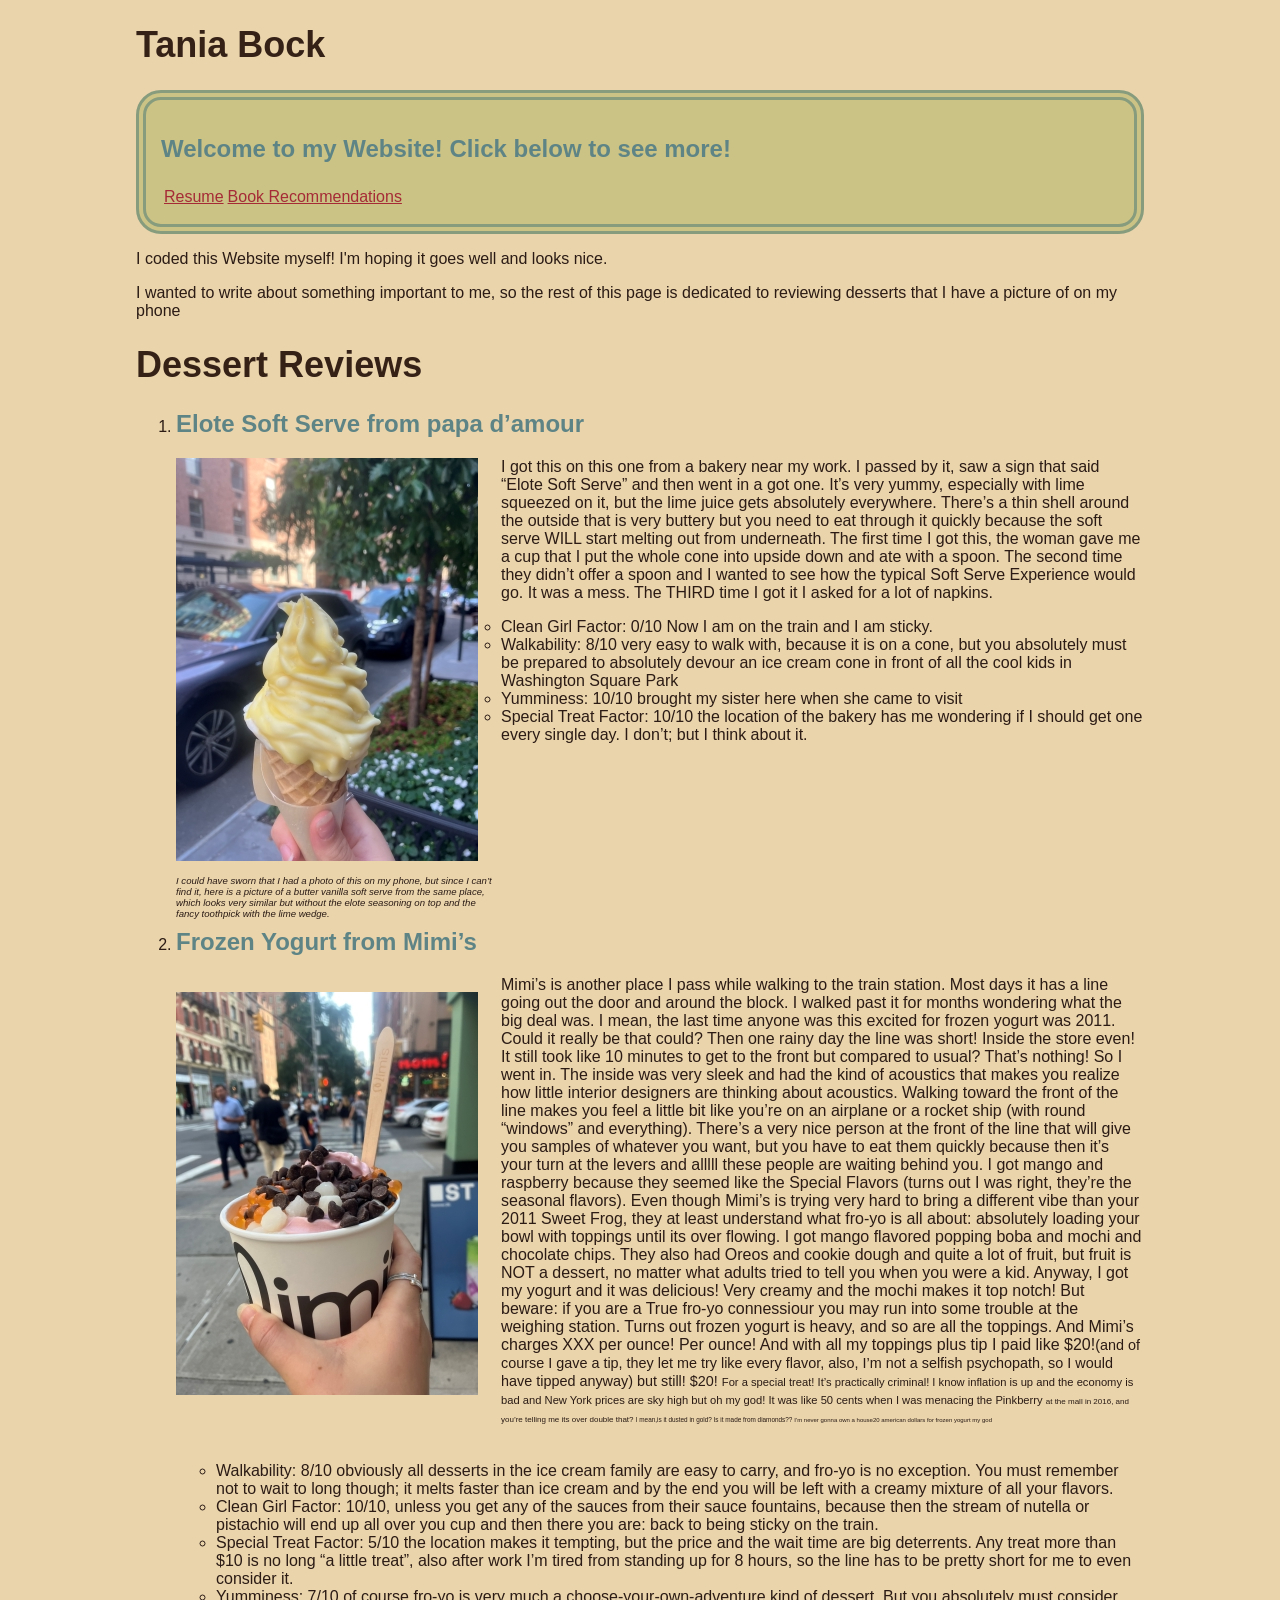
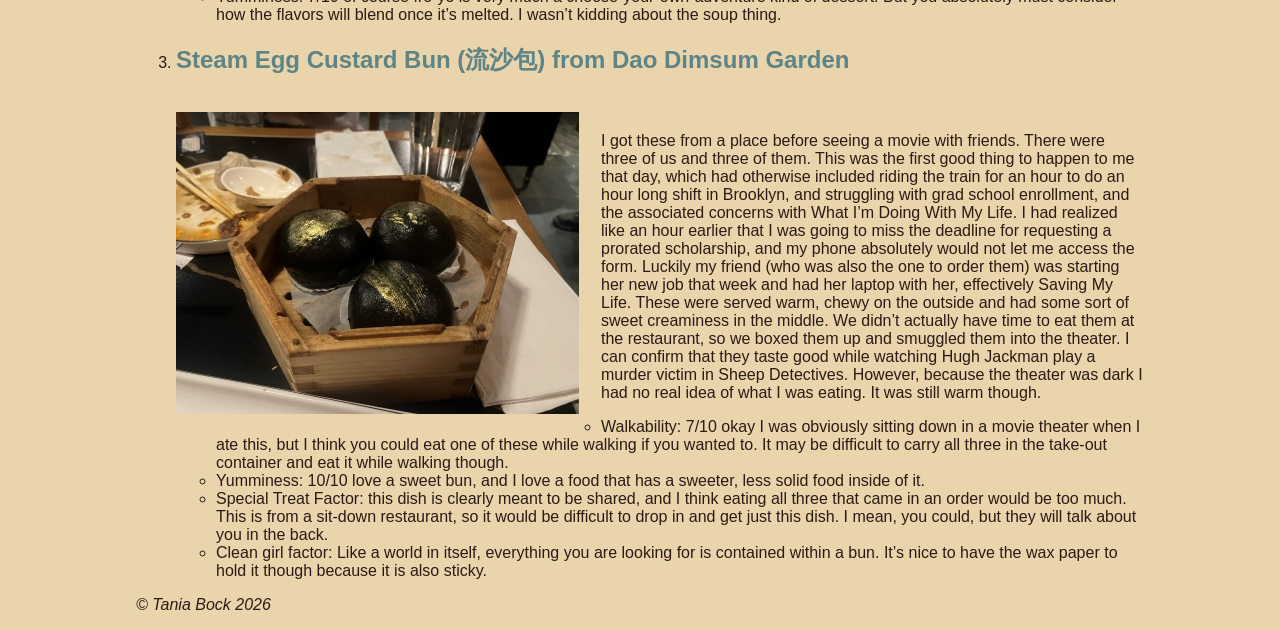
==== Webbasicsproject/index.html @ 28378e2e "Fix HTML formatting and structure in index.html" ====
<!DOCTYPE html>
<html lang=en>
<head>
<meta name="viewport" content="width=device-width, 
initial-scale=1.0">
<meta charset="UTF-8">
<link rel="stylesheet" href="StyleSheet.css">
<title>Home Page</title>
</head>
<body>
<h1>Tania Bock</h1>
<div class="menu">
    <table>
    <tr><h2>Welcome to my Website! Click below to see more!</h2></tr>
    <tr>
        <td>
            <a href="resume.html">Resume</a></td>
        <td>
            <a href="BookRecs.html">Book Recommendations</a>
        </td>
    </tr>
    </table>
</div>
    <p>
        I coded this Website myself! I'm hoping it goes well and looks nice.
    </p>
    <p>
    I wanted to write about something important to me, so the rest of this page is dedicated to reviewing desserts that I have a picture of on my phone
    </p>
  
   <h1 class="desserttitle">
    Dessert Reviews</h1>
   <ol>
    <li>
    <h2>
     <div class="dessertname">
        Elote Soft Serve from papa d&rsquo;amour
     </div>
    </h2>
     <div class="dessertimage">
        <a href="https://www.papadamourny.com/"> 
            <img src="images/softserve1.jpg" alt= "swirl of vanilla soft serve on a cone, city street in the background">
            </a>
        <p id="dessertcaption">I could have sworn that I had a photo of this on my phone, but since I can’t find it, here is a picture of a butter vanilla soft serve from the same place, which looks very similar but without the elote seasoning on top and the fancy toothpick with the lime wedge. </p>
     </div>
     <div class="dessertdescription">
        <p> 
        I got this on this one from a bakery near my work. I passed by it, saw a sign that said “Elote Soft Serve” and then went in a got one.  It&rsquo;s very yummy, especially with lime squeezed on it, but the lime juice gets absolutely everywhere. There&rsquo;s a thin shell around the outside that is very buttery but you need to eat through it quickly because the soft serve WILL start melting out from underneath. The first time I got this, the woman gave me a cup that I put the whole cone into upside down and ate with a spoon. The second time they didn&rsquo;t offer a spoon and I wanted to see how the typical Soft Serve Experience would go. It was a mess. The THIRD time I got it I asked for a lot of napkins. 
        </p>
        <ul>
            <li>Clean Girl Factor: 0/10 Now I am on the train and I am sticky.</li>
            <li>Walkability: 8/10 very easy to walk with, because it is on a cone, but you absolutely must be prepared to absolutely devour an ice cream cone in front of all the cool kids in Washington Square Park</li>
            <li>Yumminess: 10/10 brought my sister here when she came to visit</li>
            <li>Special Treat Factor: 10/10 the location of the bakery has me wondering if I should get one every single day. I don&rsquo;t; but I think about it.</li>
         </ul>
     </div>
    </li>
    <li> 
       <h2>
         <div class="dessertname"> 
            Frozen Yogurt from Mimi&rsquo;s
         </div>
        </h2>
     <p class="dessertimage">
        <a href="https://mimis.nyc/">
            <img src="images/frozenyogurt1.jpg" alt="large white cup held with a city street in the background. It is piled over the top with pink frozen yogurt and toppings">
        </a>
     </p>
     <p class="dessertdescription">
        Mimi&rsquo;s is another place I pass while walking to the train station. Most days it has a line going out the door and around the block. I walked past it for months wondering what the big deal was. I mean, the last time anyone was this excited for frozen yogurt was 2011. Could it really be that could? Then one rainy day the line was short! Inside the store even! It still took like 10 minutes to get to the front but compared to usual? That&rsquo;s nothing! So I went in. The inside was very sleek and had the kind of acoustics that makes you realize how little interior designers are thinking about acoustics. Walking toward the front of the line makes you feel a little bit like you&rsquo;re on an airplane or a rocket ship (with round “windows” and everything). There&rsquo;s a very nice person at the front of the line that will give you samples of whatever you want, but you have to eat them quickly because then it&rsquo;s your turn at the levers and alllll these people are waiting behind you. I got mango and raspberry because they seemed like the Special Flavors (turns out I was right, they&rsquo;re the seasonal flavors). Even though Mimi&rsquo;s is trying very hard to bring a different vibe than your 2011 Sweet Frog, they at least understand what fro-yo is all about: absolutely loading your bowl with toppings until its over flowing. I got mango flavored popping boba and mochi and chocolate chips. They also had Oreos and cookie dough and quite a lot of fruit, but fruit is NOT a dessert, no matter what adults tried to tell you when you were a kid. Anyway, I got my yogurt and it was delicious! Very creamy and the mochi makes it top notch! But beware: if you are a True fro-yo connessiour you may run into some trouble at the weighing station. Turns out frozen yogurt is heavy, and so are all the toppings. And Mimi&rsquo;s charges XXX per ounce! Per ounce! And with all my toppings plus tip I paid like $20!<span id=small1>(and of course I gave a tip, they let me try like every flavor, also, I&rsquo;m not a selfish psychopath, so I would have tipped anyway) but still! $20! </span><span id=small2>For a special treat! It&rsquo;s practically criminal! I know inflation is up and the economy is bad and New York prices are sky high but oh my god! It was like 50 cents when I was menacing the Pinkberry </span><span id=small3>at the mall in 2016, and you&rsquo;re telling me its over double that? </span><span id=small4>I mean,is it dusted in gold? Is it made from diamonds?? </span><span id=small5>I&rsquo;m never gonna own a house</span><span id=small6>20 american dollars for frozen yogurt my god</span>
     </p>
        <ul>
            <li>
                Walkability: 8/10 obviously all desserts in the ice cream family are easy to carry, and fro-yo is no exception. You must remember not to wait to long though; it melts faster than ice cream and by the end you will be left with a creamy mixture of all your flavors.
            </li>
            <li>
                Clean Girl Factor: 10/10, unless you get any of the sauces from their sauce fountains, because then the stream of nutella or pistachio will end up all over you cup and then there you are: back to being sticky on the train.
            </li>
            <li>
                Special Treat Factor: 5/10 the location makes it tempting, but the price and the wait time are big deterrents. Any treat more than $10 is no long “a little treat”, also after work I&rsquo;m tired from standing up for 8 hours, so the line has to be pretty short for me to even consider it.
            </li>
            <li>
                Yumminess: 7/10 of course fro-yo is very much a choose-your-own-adventure kind of dessert. But you absolutely must consider how the flavors will blend once it&rsquo;s melted. I wasn&rsquo;t kidding about the soup thing. 
            </li>
        </ul>
     </p>
    </li>
    <li>
     <h2 class="dessertname">
        Steam Egg Custard Bun (流沙包) from Dao Dimsum Garden
    </h2>
     <p id="dessertimagewide">
            <a href="https://www.daodimsum.com/">
                <img src="images/buns1.jpg" alt="a poorly lit photo of three buns in a steam basket. the buns are dark and have a gold decoration on top" width="403" height="302">
            </a>
     </p>
     <p class="dessertdescription">
        <p> I got these from a place before seeing a movie with friends. There were three of us and three of them. This was the first good thing to happen to me that day, which had otherwise included riding the train for an hour to do an hour long shift in Brooklyn, and struggling with grad school enrollment, and the associated concerns with What I&rsquo;m Doing With My Life. I had realized like an hour earlier that I was going to miss the deadline for requesting a prorated scholarship, and my phone absolutely would not let me access the form. Luckily my friend (who was also the one to order them) was starting her new job that week and had her laptop with her, effectively Saving My Life. These were served warm, chewy on the outside and had some sort of sweet creaminess in the middle. We didn&rsquo;t actually have time to eat them at the restaurant, so we boxed them up and smuggled them into the theater. I can confirm that they taste good while watching Hugh Jackman play a murder victim in Sheep Detectives. However, because the theater was dark I had no real idea of what I was eating. It was still warm though.
    
        <ul>
            <li>Walkability: 7/10 okay I was obviously sitting down in a movie theater when I ate this, but I think you could eat one of these while walking if you wanted to. It may be difficult to carry all three in the take-out container and eat it while walking though.</li>
            <li>Yumminess: 10/10 love a sweet bun, and I love a food that has a sweeter, less solid food inside of it. </li>
            <li>Special Treat Factor: this dish is clearly meant to be shared, and I think eating all three that came in an order would be too much. This is from a sit-down restaurant, so it would be difficult to drop in and get just this dish. I mean, you could, but they will talk about you in the back.</li>
            <li>Clean girl factor: Like a world in itself, everything you are looking for is contained within a bun. It&rsquo;s nice to have the wax paper to hold it though because it is also sticky.</li>
        </ul>
        </p>
     </p
    </li>
   </ol>
</body>
<div class="footer">
     <p class="copyright">&copy; Tania Bock 2026</p>
</div>
</html>
---- Webbasicsproject/StyleSheet.css ----
img {
    max-width: 100%; height: auto;
}
body{
    font-family:Arial, Helvetica, sans-serif; 
    background-color:#e9d4ac; 
    color: #2B1B14;
    padding-left: 10%;
    padding-right: 10%;
    
}
a:link{
    color:#a52b36
}
a:visited{
    color:#631920
}
a:hover{
    color:#d2959a
}
h1{
    font-weight: bold; font-size:36px; color:#362117;
}
h2{
    font-weight:bold; font-size:24px; color: #5e8486;
}
h3{
    font-weight:bolder; font-size: 18px; color:#6f9ea0;
}
.copyright{
    font-style: italic;
}
.jobtitle{
    font-style:italic;
}
.blogorigin{
    font-style: italic; font-size: 85%; padding-top: 10px; padding-bottom: 15px;
}
.dessertname{
    clear:both;
}
.dessertimage{
    float:left; width: 325px;
}
#dessertimagewide{
    float:left; width:425px;
}
#dessertcaption{
    font-size: 60%; font-style: italic;
}
.dessertdescription{
    padding-bottom: 20px;
}
#small1 {
    font-size: 90%;
}
#small2{
    font-size:70%;
}
#small3{
    font-size:50%;
}
#small4{
    font-size:40%;
}
#small5{
    font-size:30%;
}
#small6{
    font-size:15%;
}
.menu, #booktable{
    border-style:double; border-radius:25px; border-width: 10px; border-color: #879c7d; background-color: #cbc385; padding:15px;
}
.tabletitle{
text-align: center; font-weight: bold; font-size: 110%;
}
.indent{
    text-indent: 50px;
}
.title{
    font-style: italic;
}
#quote{
    padding-left: 20%; padding-right:20%; text-align: justify;   
}
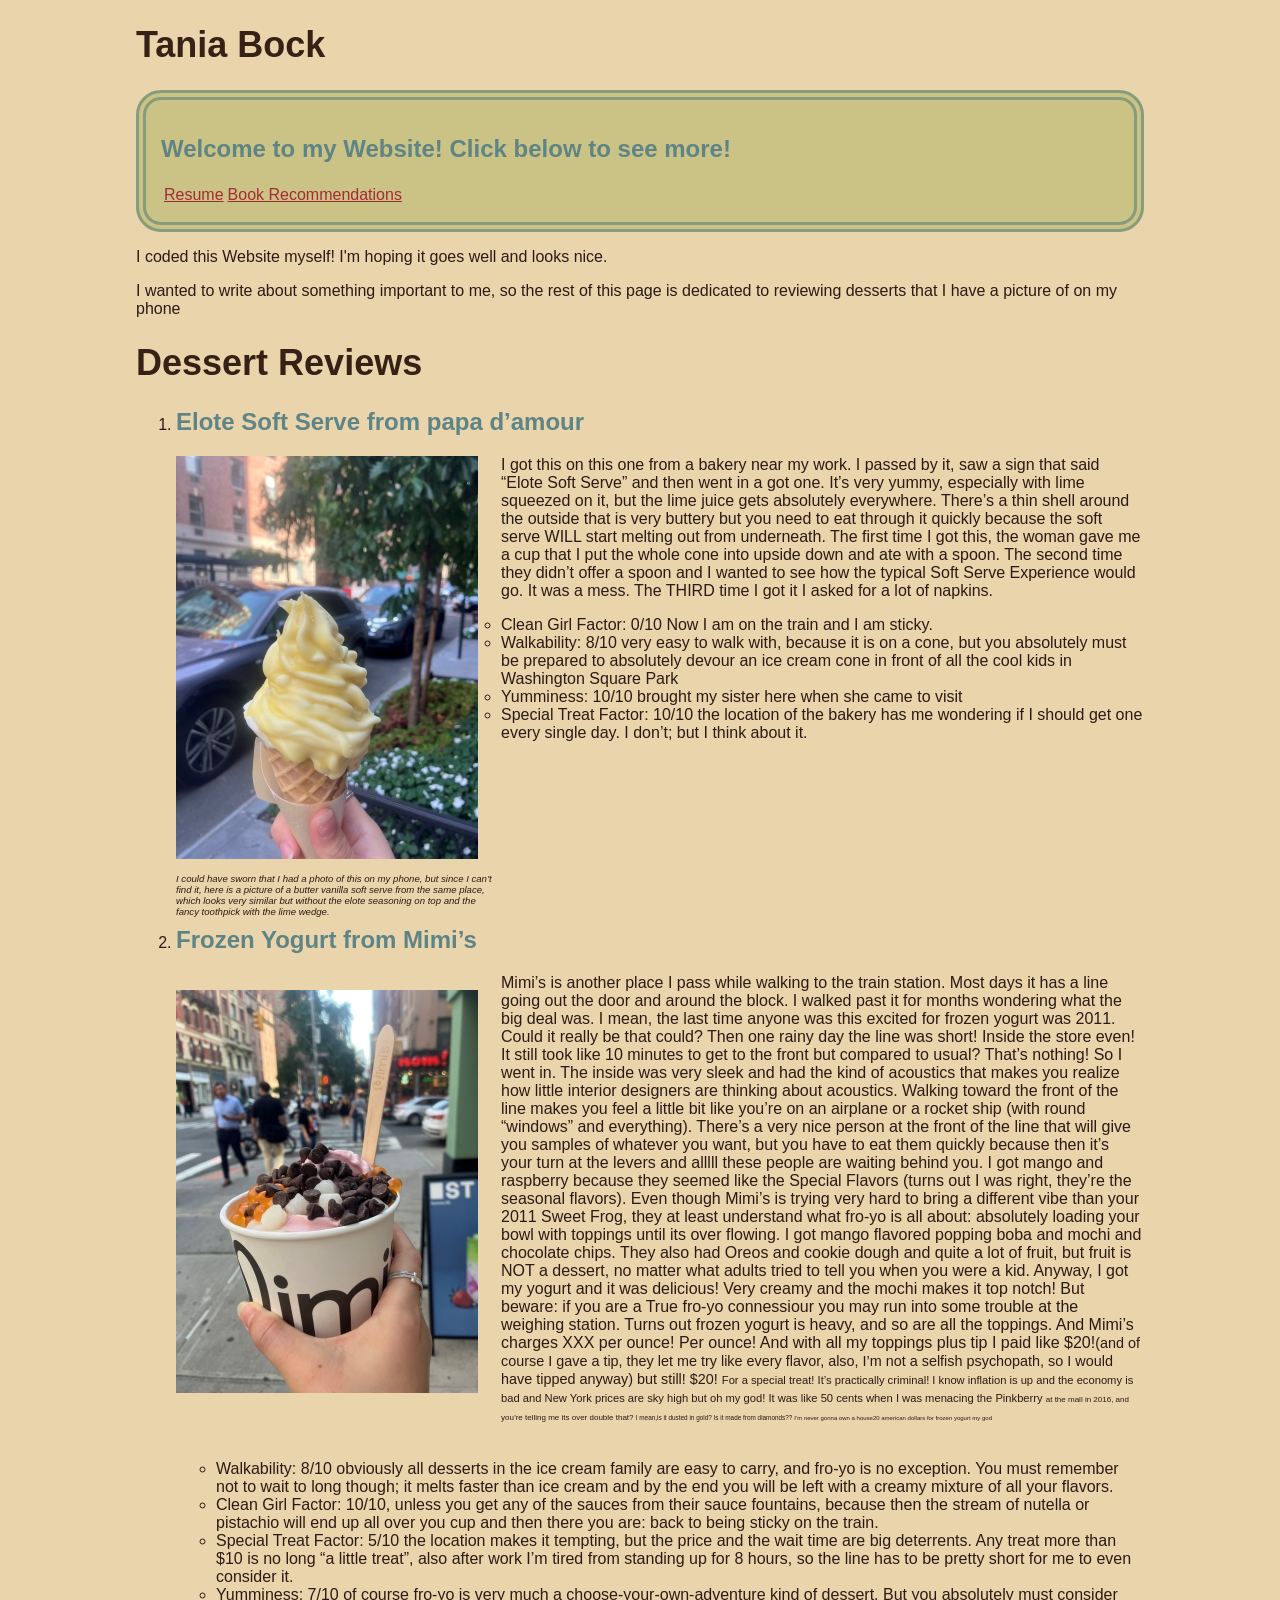
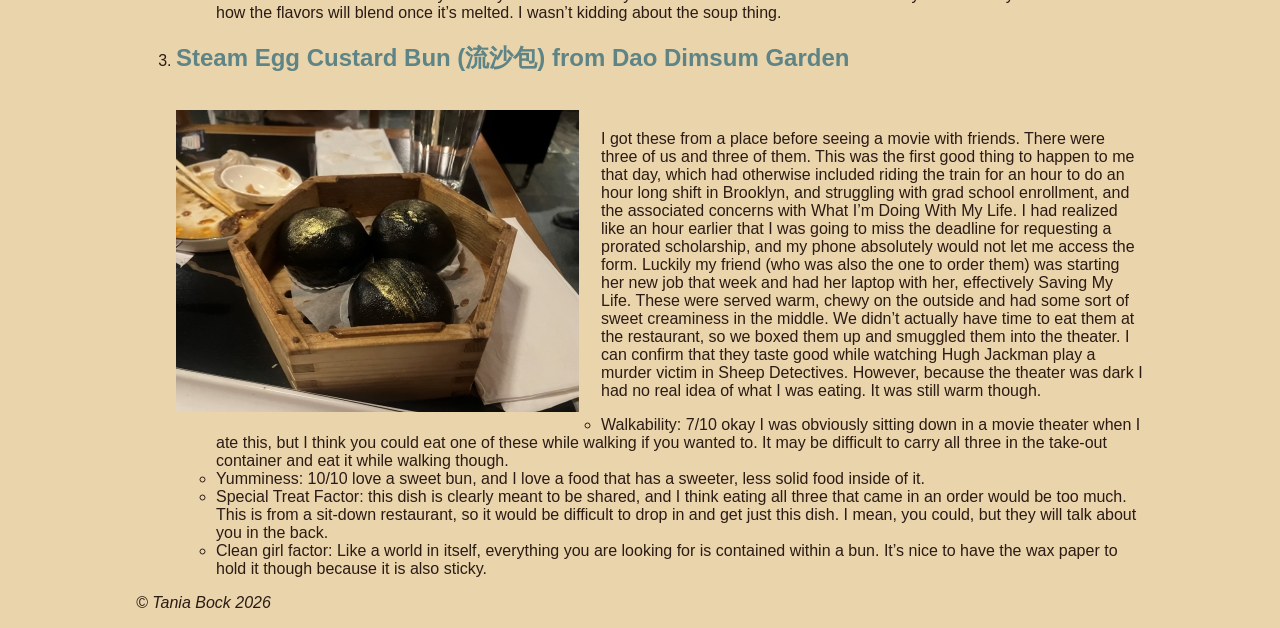
==== commit 9259bfab: "Refactor index.html for improved structure and content Updated HTML structure and content for the ho" ====
--- a/Webbasicsproject/index.html
+++ b/Webbasicsproject/index.html
@@ -10,8 +10,8 @@
 <body>
 <h1>Tania Bock</h1>
 <div class="menu">
+<h2>Welcome to my Website! Click below to see more!</h2>
     <table>
-    <tr><h2>Welcome to my Website! Click below to see more!</h2></tr>
     <tr>
         <td>
             <a href="resume.html">Resume</a></td>
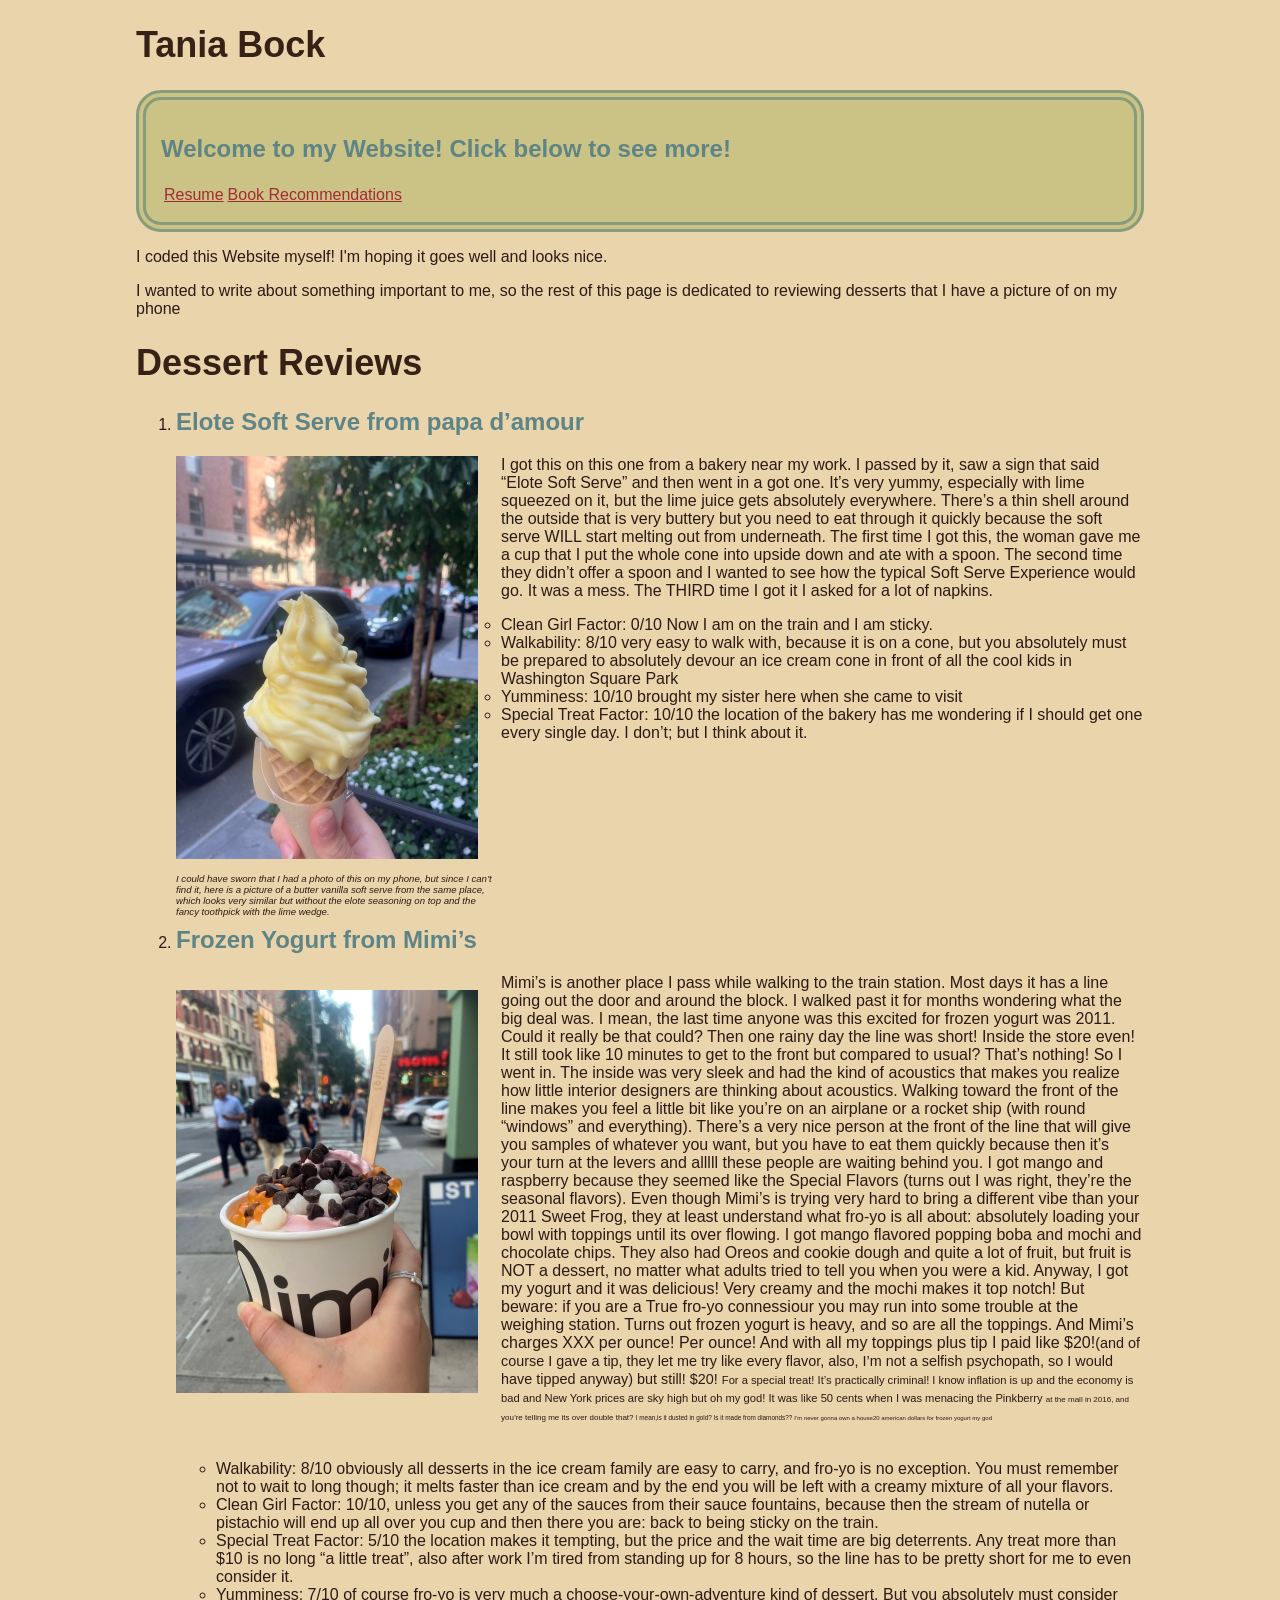
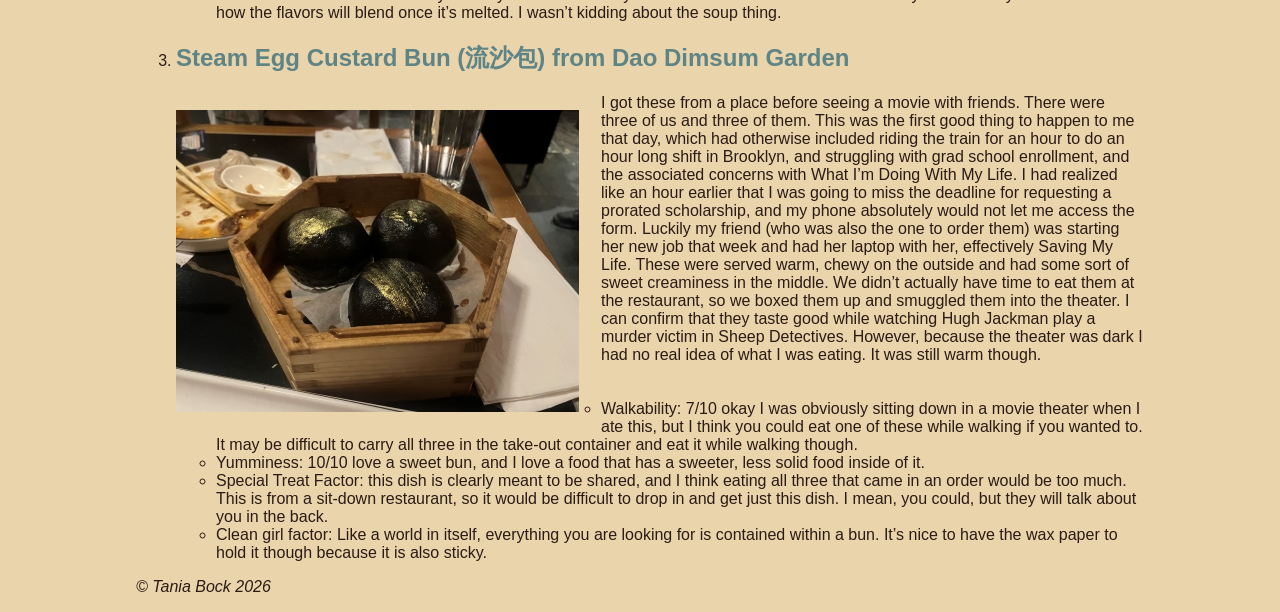
==== commit ac0cb91f: "Fix HTML encoding issues in index.html" ====
--- a/Webbasicsproject/index.html
+++ b/Webbasicsproject/index.html
@@ -32,11 +32,11 @@
     Dessert Reviews</h1>
    <ol>
     <li>
-    <h2>
      <div class="dessertname">
+      <h2>
         Elote Soft Serve from papa d&rsquo;amour
+      </h2>
      </div>
-    </h2>
      <div class="dessertimage">
         <a href="https://www.papadamourny.com/"> 
             <img src="images/softserve1.jpg" alt= "swirl of vanilla soft serve on a cone, city street in the background">
@@ -83,7 +83,6 @@
                 Yumminess: 7/10 of course fro-yo is very much a choose-your-own-adventure kind of dessert. But you absolutely must consider how the flavors will blend once it&rsquo;s melted. I wasn&rsquo;t kidding about the soup thing. 
             </li>
         </ul>
-     </p>
     </li>
     <li>
      <h2 class="dessertname">
@@ -95,16 +94,14 @@
             </a>
      </p>
      <p class="dessertdescription">
-        <p> I got these from a place before seeing a movie with friends. There were three of us and three of them. This was the first good thing to happen to me that day, which had otherwise included riding the train for an hour to do an hour long shift in Brooklyn, and struggling with grad school enrollment, and the associated concerns with What I&rsquo;m Doing With My Life. I had realized like an hour earlier that I was going to miss the deadline for requesting a prorated scholarship, and my phone absolutely would not let me access the form. Luckily my friend (who was also the one to order them) was starting her new job that week and had her laptop with her, effectively Saving My Life. These were served warm, chewy on the outside and had some sort of sweet creaminess in the middle. We didn&rsquo;t actually have time to eat them at the restaurant, so we boxed them up and smuggled them into the theater. I can confirm that they taste good while watching Hugh Jackman play a murder victim in Sheep Detectives. However, because the theater was dark I had no real idea of what I was eating. It was still warm though.
-    
+        I got these from a place before seeing a movie with friends. There were three of us and three of them. This was the first good thing to happen to me that day, which had otherwise included riding the train for an hour to do an hour long shift in Brooklyn, and struggling with grad school enrollment, and the associated concerns with What I&rsquo;m Doing With My Life. I had realized like an hour earlier that I was going to miss the deadline for requesting a prorated scholarship, and my phone absolutely would not let me access the form. Luckily my friend (who was also the one to order them) was starting her new job that week and had her laptop with her, effectively Saving My Life. These were served warm, chewy on the outside and had some sort of sweet creaminess in the middle. We didn&rsquo;t actually have time to eat them at the restaurant, so we boxed them up and smuggled them into the theater. I can confirm that they taste good while watching Hugh Jackman play a murder victim in Sheep Detectives. However, because the theater was dark I had no real idea of what I was eating. It was still warm though.
+        </p>
         <ul>
             <li>Walkability: 7/10 okay I was obviously sitting down in a movie theater when I ate this, but I think you could eat one of these while walking if you wanted to. It may be difficult to carry all three in the take-out container and eat it while walking though.</li>
             <li>Yumminess: 10/10 love a sweet bun, and I love a food that has a sweeter, less solid food inside of it. </li>
             <li>Special Treat Factor: this dish is clearly meant to be shared, and I think eating all three that came in an order would be too much. This is from a sit-down restaurant, so it would be difficult to drop in and get just this dish. I mean, you could, but they will talk about you in the back.</li>
             <li>Clean girl factor: Like a world in itself, everything you are looking for is contained within a bun. It&rsquo;s nice to have the wax paper to hold it though because it is also sticky.</li>
         </ul>
-        </p>
-     </p
     </li>
    </ol>
 </body>
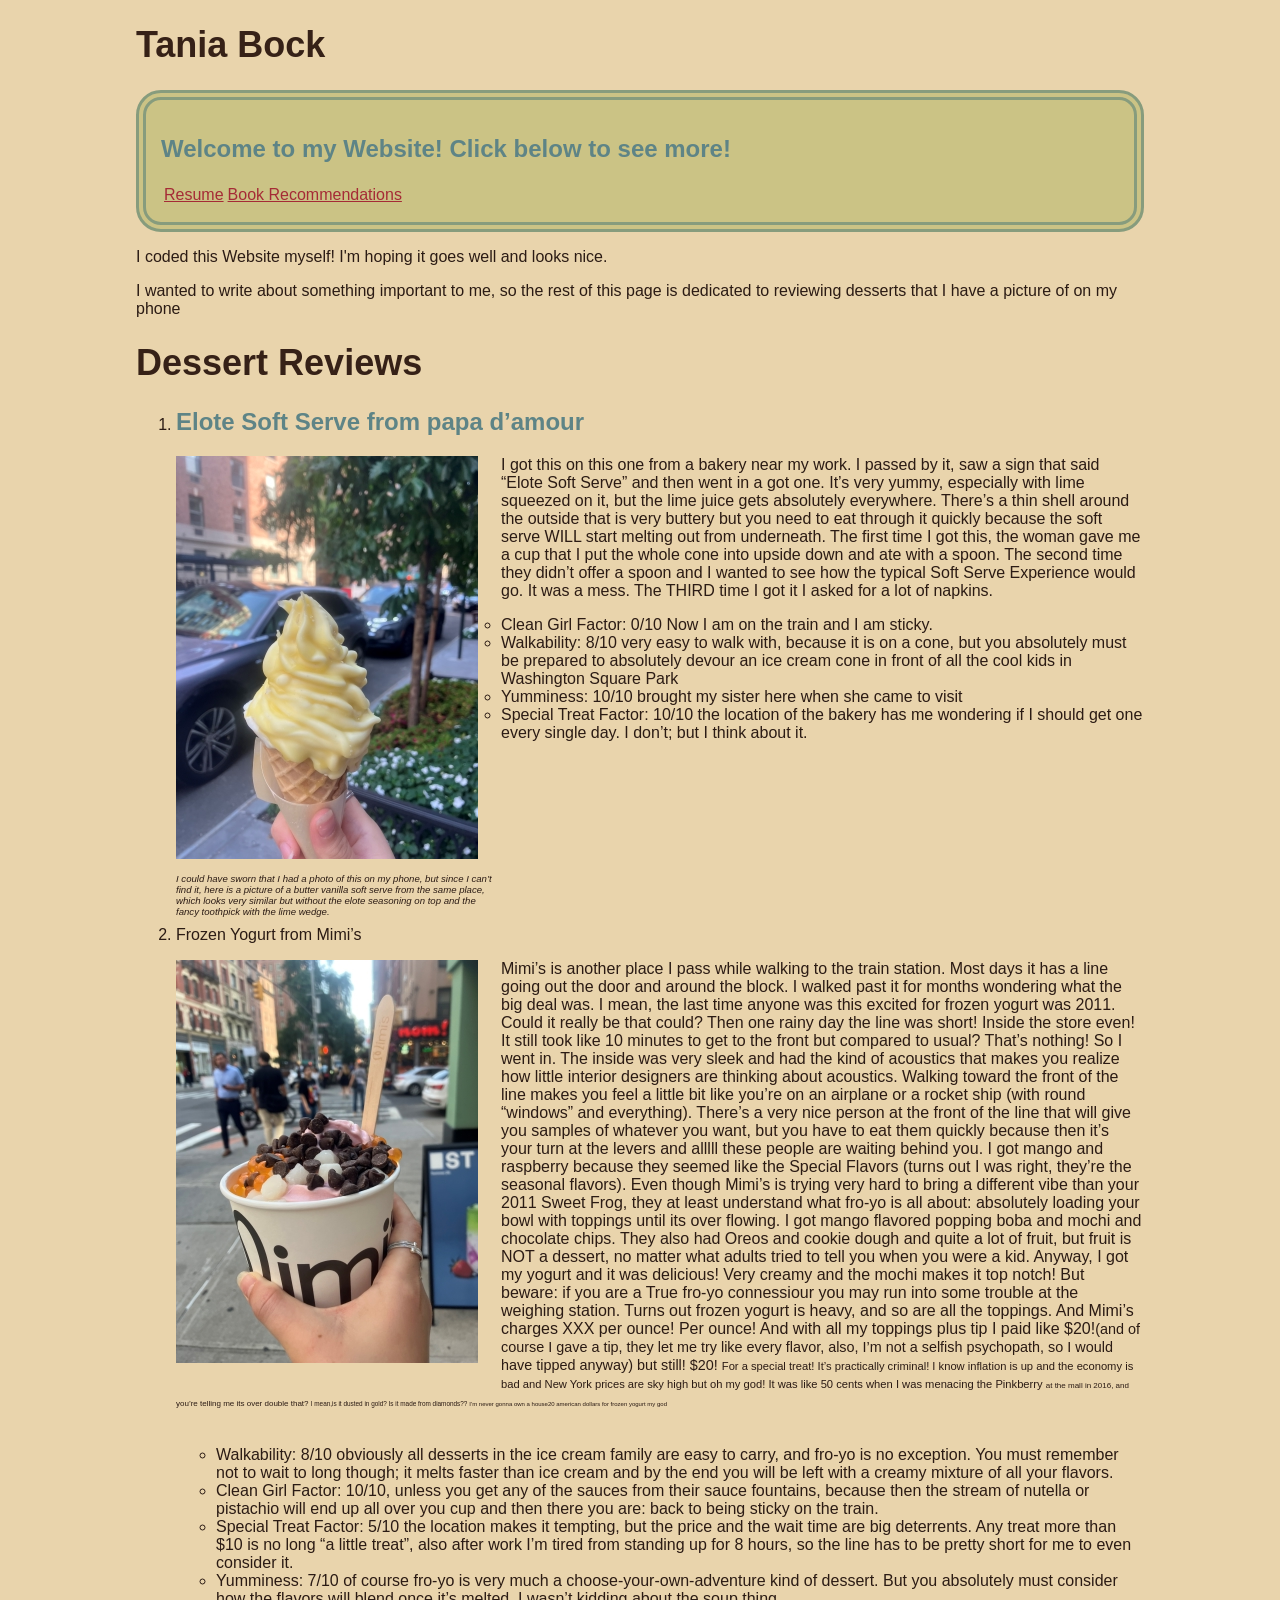
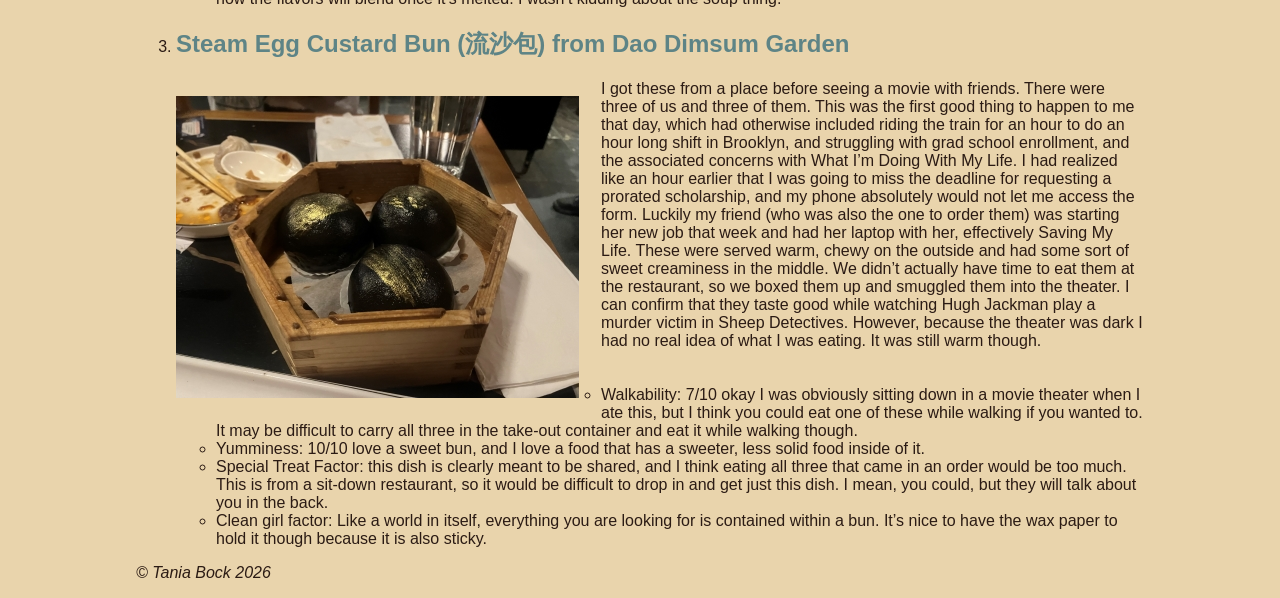
==== commit b2e3f939: "Fix HTML formatting and restore content" ====
--- a/Webbasicsproject/index.html
+++ b/Webbasicsproject/index.html
@@ -56,11 +56,10 @@
      </div>
     </li>
     <li> 
-       <h2>
-         <div class="dessertname"> 
+         <div class="dessertname">
             Frozen Yogurt from Mimi&rsquo;s
          </div>
-        </h2>
+      
      <p class="dessertimage">
         <a href="https://mimis.nyc/">
             <img src="images/frozenyogurt1.jpg" alt="large white cup held with a city street in the background. It is piled over the top with pink frozen yogurt and toppings">
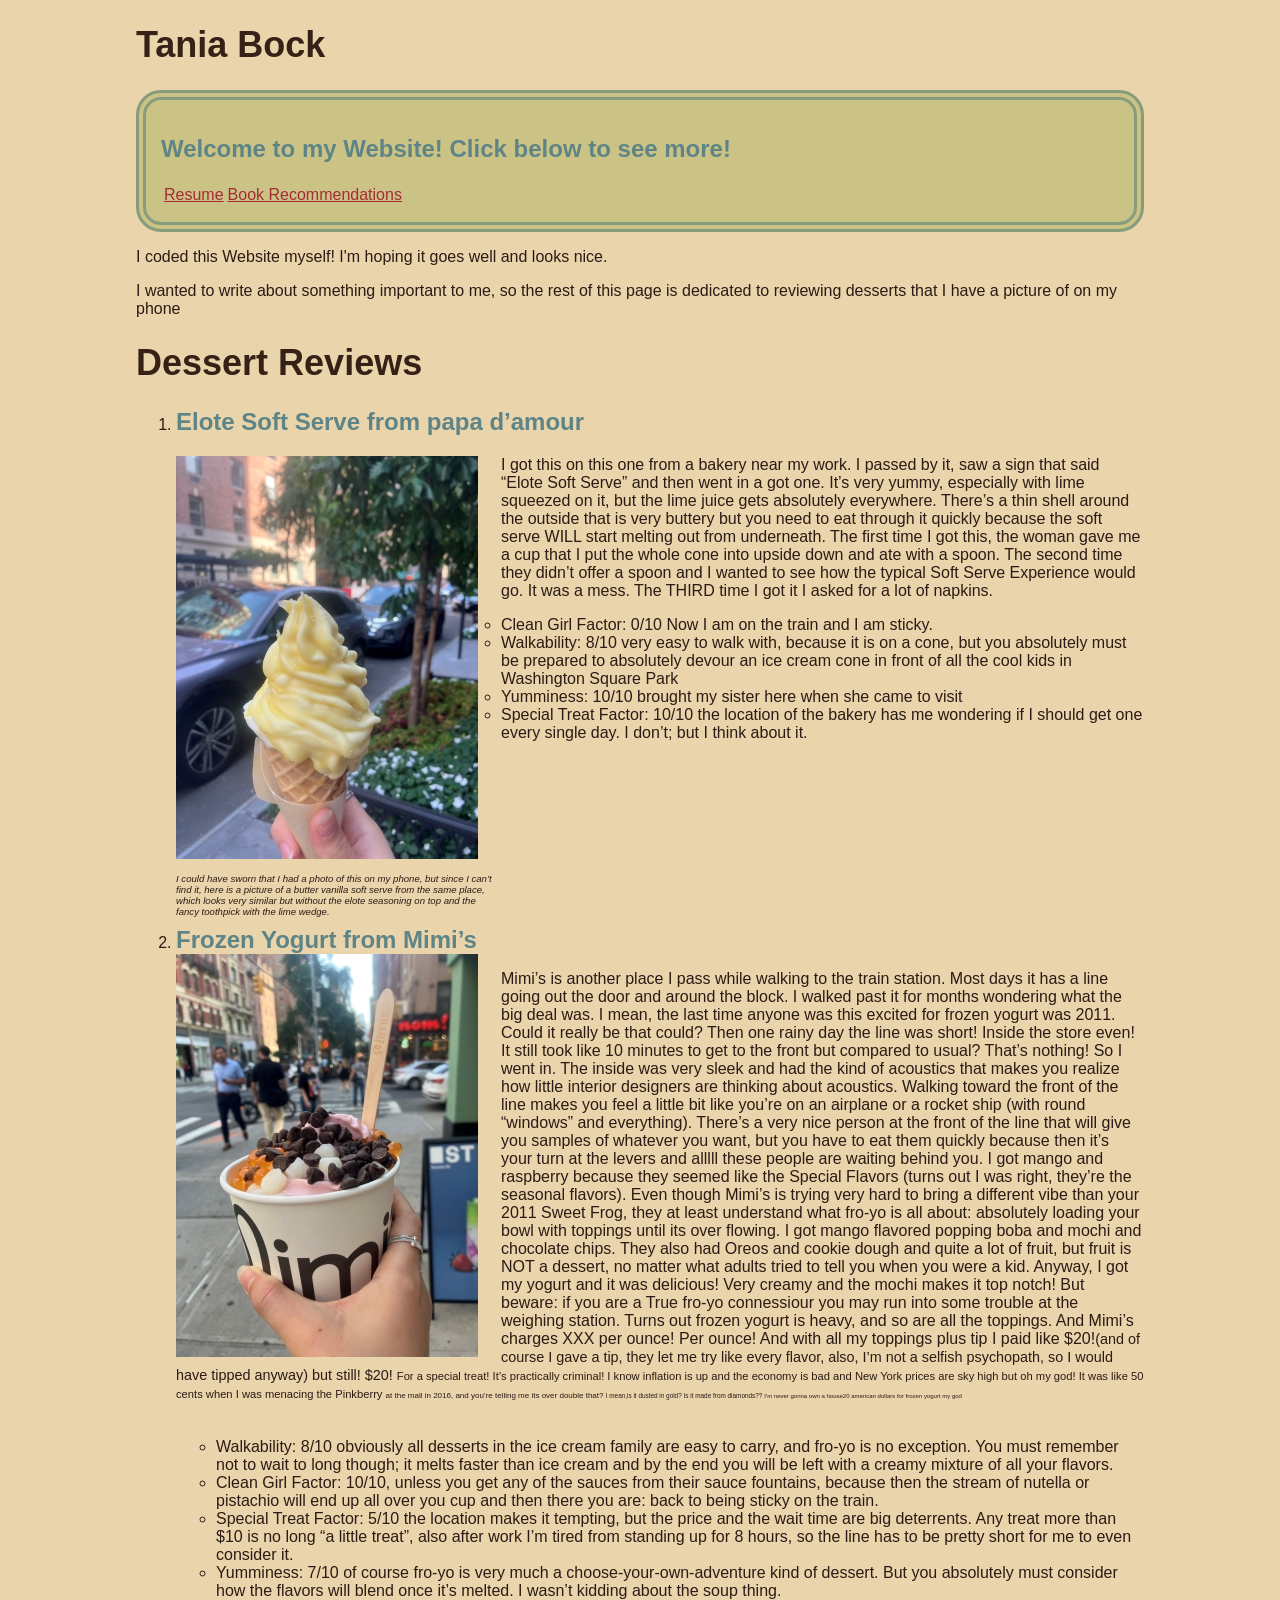
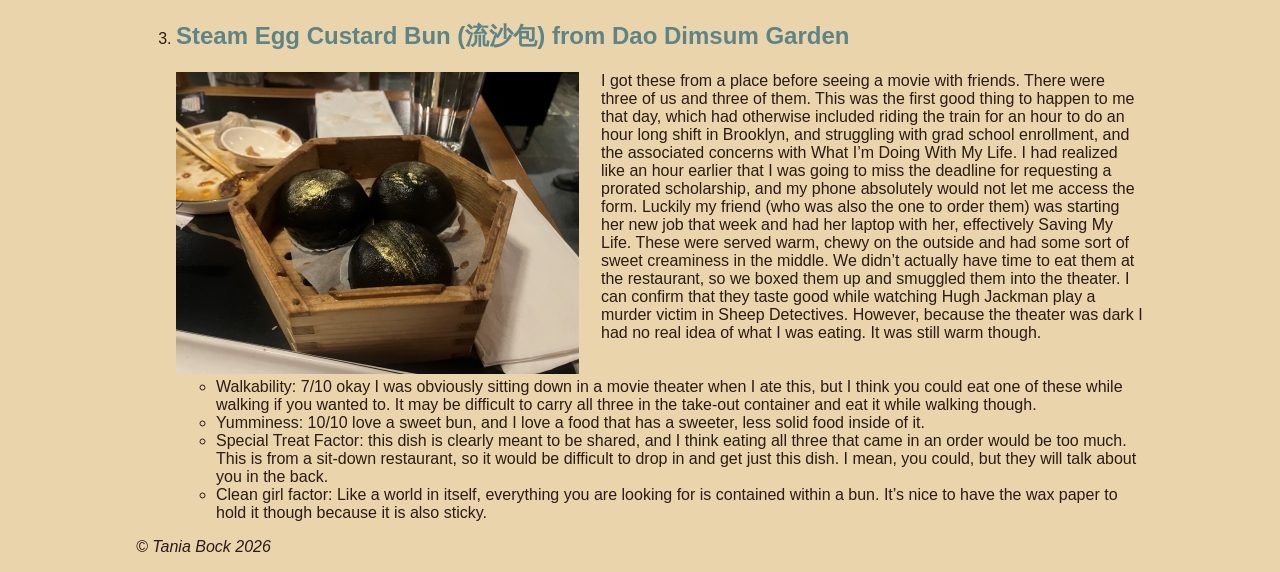
==== commit ed4bffd7: "Fix HTML formatting issues in index.html" ====
--- a/Webbasicsproject/index.html
+++ b/Webbasicsproject/index.html
@@ -60,11 +60,11 @@
             Frozen Yogurt from Mimi&rsquo;s
          </div>
       
-     <p class="dessertimage">
+     <div class="dessertimage">
         <a href="https://mimis.nyc/">
             <img src="images/frozenyogurt1.jpg" alt="large white cup held with a city street in the background. It is piled over the top with pink frozen yogurt and toppings">
         </a>
-     </p>
+     </div>
      <p class="dessertdescription">
         Mimi&rsquo;s is another place I pass while walking to the train station. Most days it has a line going out the door and around the block. I walked past it for months wondering what the big deal was. I mean, the last time anyone was this excited for frozen yogurt was 2011. Could it really be that could? Then one rainy day the line was short! Inside the store even! It still took like 10 minutes to get to the front but compared to usual? That&rsquo;s nothing! So I went in. The inside was very sleek and had the kind of acoustics that makes you realize how little interior designers are thinking about acoustics. Walking toward the front of the line makes you feel a little bit like you&rsquo;re on an airplane or a rocket ship (with round “windows” and everything). There&rsquo;s a very nice person at the front of the line that will give you samples of whatever you want, but you have to eat them quickly because then it&rsquo;s your turn at the levers and alllll these people are waiting behind you. I got mango and raspberry because they seemed like the Special Flavors (turns out I was right, they&rsquo;re the seasonal flavors). Even though Mimi&rsquo;s is trying very hard to bring a different vibe than your 2011 Sweet Frog, they at least understand what fro-yo is all about: absolutely loading your bowl with toppings until its over flowing. I got mango flavored popping boba and mochi and chocolate chips. They also had Oreos and cookie dough and quite a lot of fruit, but fruit is NOT a dessert, no matter what adults tried to tell you when you were a kid. Anyway, I got my yogurt and it was delicious! Very creamy and the mochi makes it top notch! But beware: if you are a True fro-yo connessiour you may run into some trouble at the weighing station. Turns out frozen yogurt is heavy, and so are all the toppings. And Mimi&rsquo;s charges XXX per ounce! Per ounce! And with all my toppings plus tip I paid like $20!<span id=small1>(and of course I gave a tip, they let me try like every flavor, also, I&rsquo;m not a selfish psychopath, so I would have tipped anyway) but still! $20! </span><span id=small2>For a special treat! It&rsquo;s practically criminal! I know inflation is up and the economy is bad and New York prices are sky high but oh my god! It was like 50 cents when I was menacing the Pinkberry </span><span id=small3>at the mall in 2016, and you&rsquo;re telling me its over double that? </span><span id=small4>I mean,is it dusted in gold? Is it made from diamonds?? </span><span id=small5>I&rsquo;m never gonna own a house</span><span id=small6>20 american dollars for frozen yogurt my god</span>
      </p>
@@ -87,11 +87,11 @@
      <h2 class="dessertname">
         Steam Egg Custard Bun (流沙包) from Dao Dimsum Garden
     </h2>
-     <p id="dessertimagewide">
+     <div id="dessertimagewide">
             <a href="https://www.daodimsum.com/">
                 <img src="images/buns1.jpg" alt="a poorly lit photo of three buns in a steam basket. the buns are dark and have a gold decoration on top" width="403" height="302">
             </a>
-     </p>
+     </div>
      <p class="dessertdescription">
         I got these from a place before seeing a movie with friends. There were three of us and three of them. This was the first good thing to happen to me that day, which had otherwise included riding the train for an hour to do an hour long shift in Brooklyn, and struggling with grad school enrollment, and the associated concerns with What I&rsquo;m Doing With My Life. I had realized like an hour earlier that I was going to miss the deadline for requesting a prorated scholarship, and my phone absolutely would not let me access the form. Luckily my friend (who was also the one to order them) was starting her new job that week and had her laptop with her, effectively Saving My Life. These were served warm, chewy on the outside and had some sort of sweet creaminess in the middle. We didn&rsquo;t actually have time to eat them at the restaurant, so we boxed them up and smuggled them into the theater. I can confirm that they taste good while watching Hugh Jackman play a murder victim in Sheep Detectives. However, because the theater was dark I had no real idea of what I was eating. It was still warm though.
         </p>
--- a/Webbasicsproject/StyleSheet.css
+++ b/Webbasicsproject/StyleSheet.css
@@ -22,7 +22,7 @@
 h1{
     font-weight: bold; font-size:36px; color:#362117;
 }
-h2{
+.dessertname, h2{
     font-weight:bold; font-size:24px; color: #5e8486;
 }
 h3{
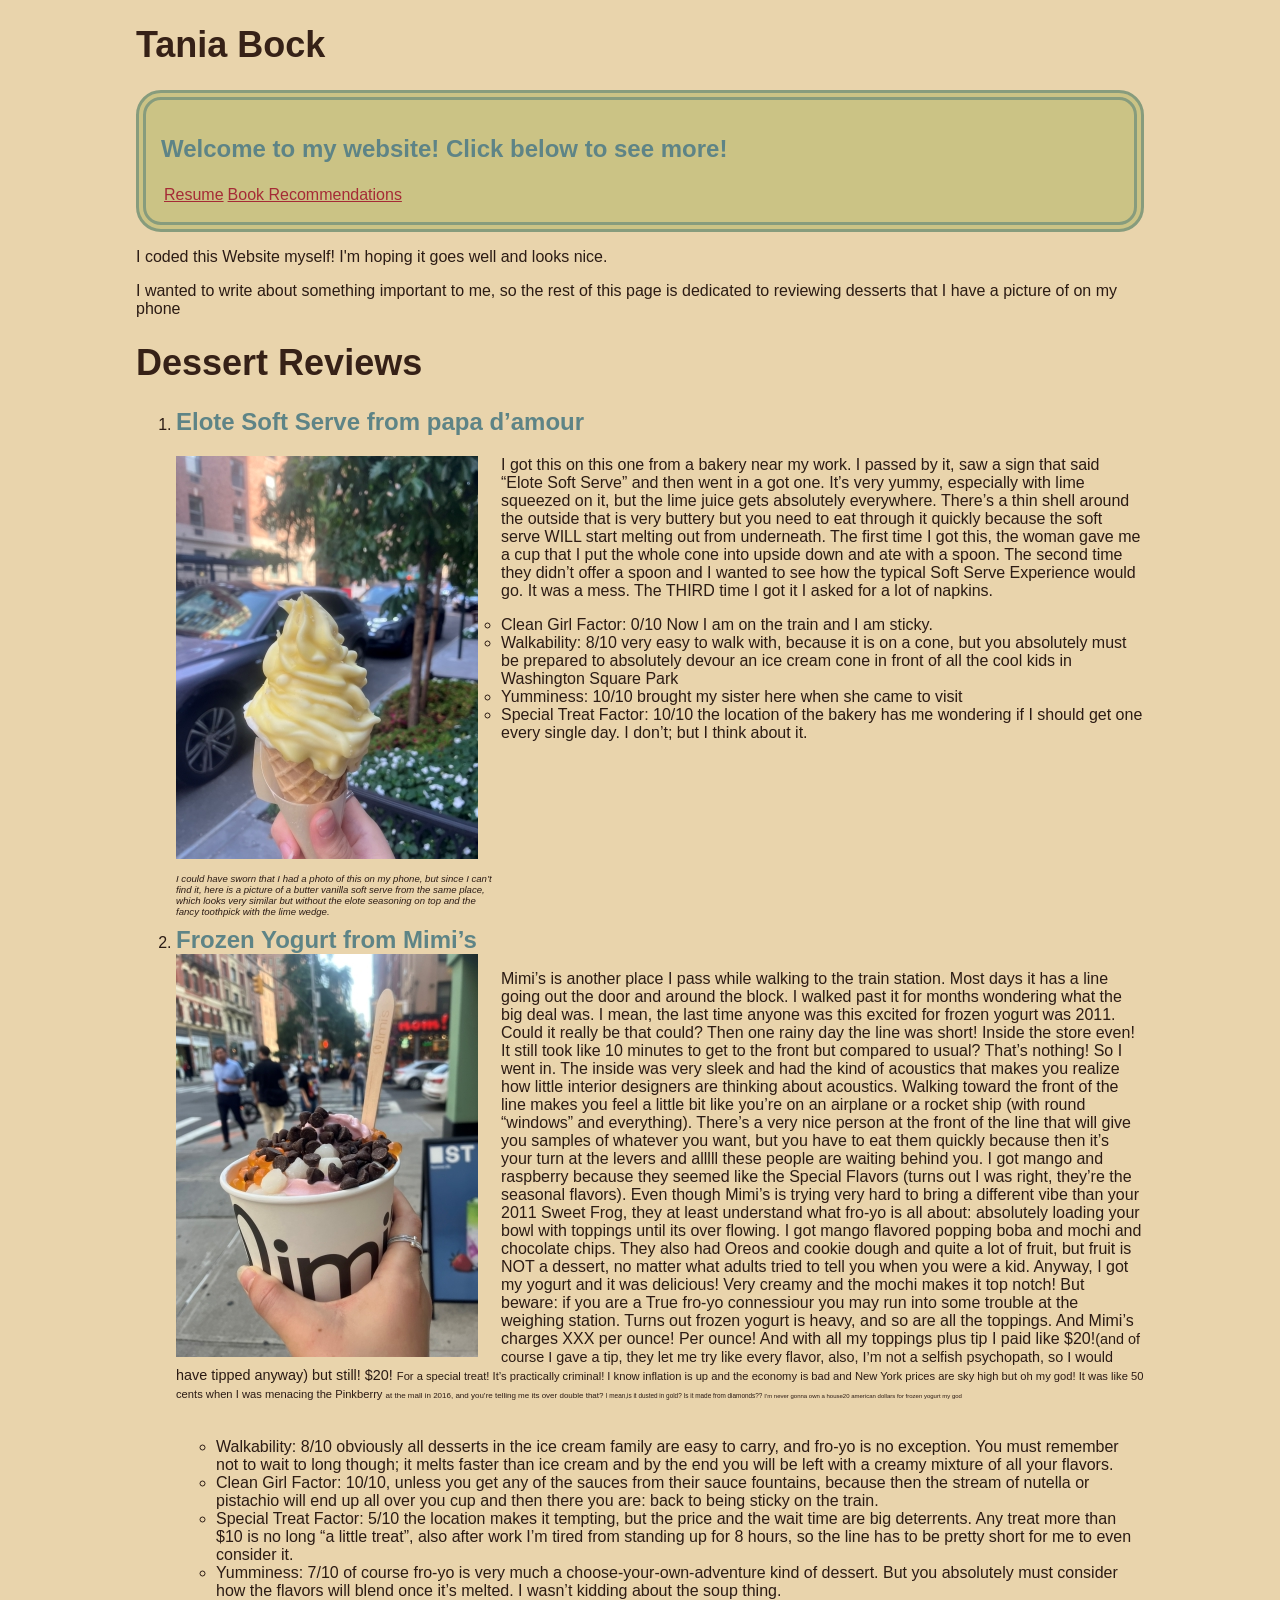
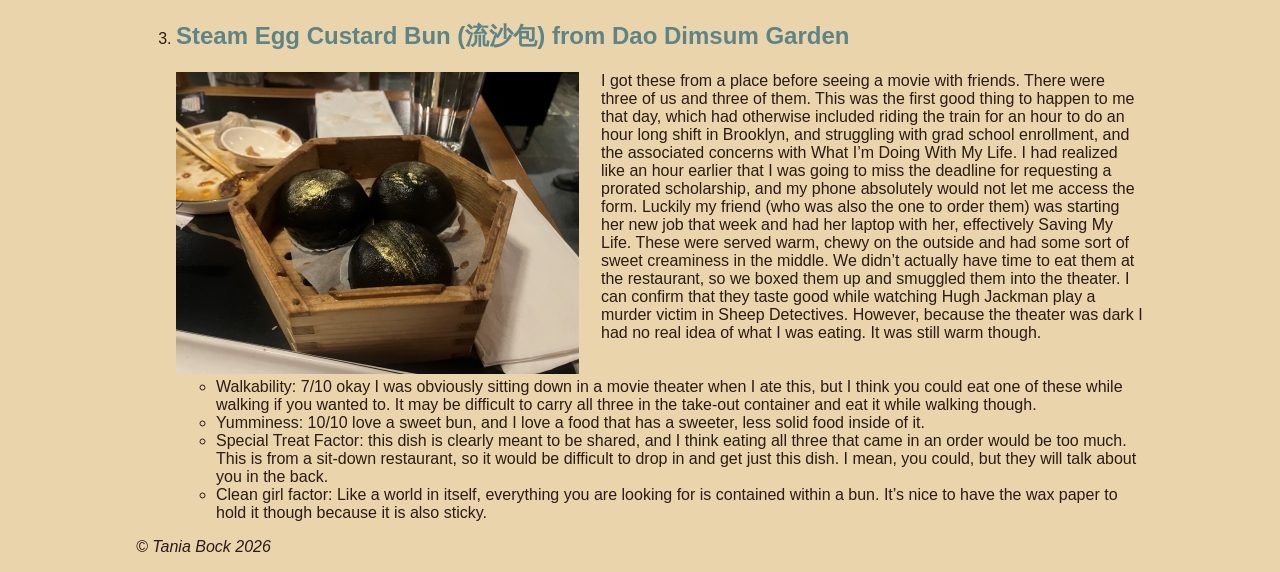
==== commit a7daa03c: "Fix HTML encoding issues in index.html" ====
--- a/Webbasicsproject/index.html
+++ b/Webbasicsproject/index.html
@@ -10,7 +10,7 @@
 <body>
 <h1>Tania Bock</h1>
 <div class="menu">
-<h2>Welcome to my Website! Click below to see more!</h2>
+<h2>Welcome to my website! Click below to see more!</h2>
     <table>
     <tr>
         <td>
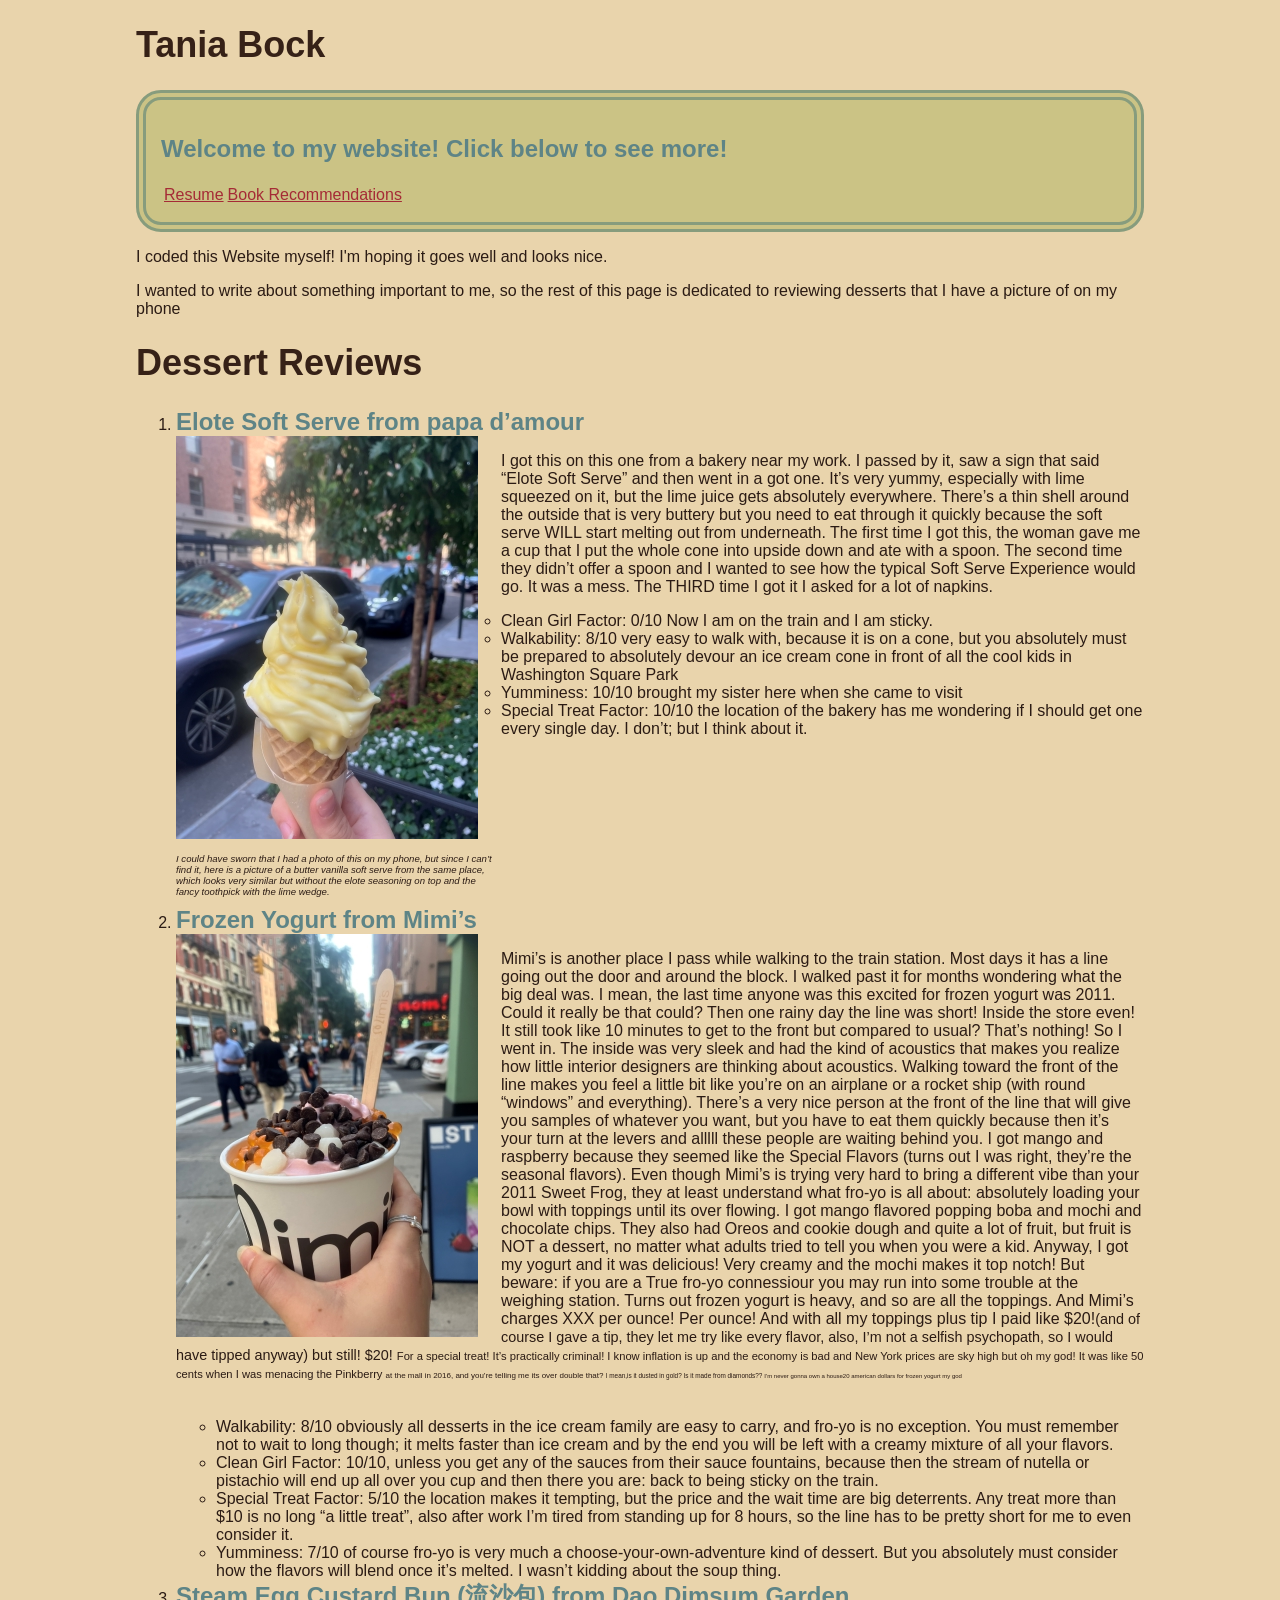
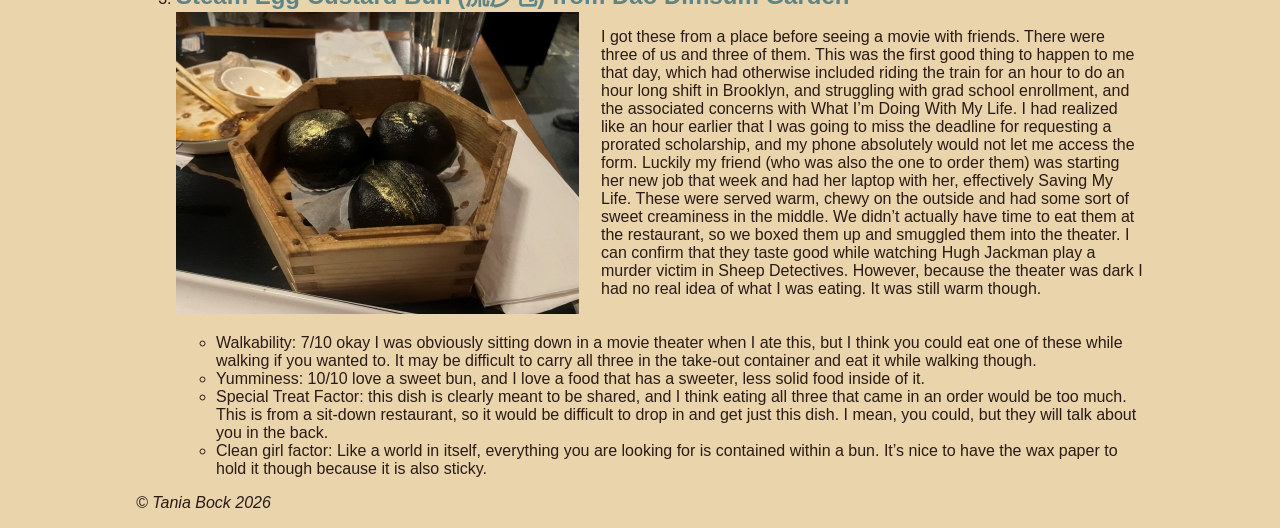
==== commit 79db3523: "Fix HTML encoding issues in index.html" ====
--- a/Webbasicsproject/index.html
+++ b/Webbasicsproject/index.html
@@ -33,9 +33,7 @@
    <ol>
     <li>
      <div class="dessertname">
-      <h2>
         Elote Soft Serve from papa d&rsquo;amour
-      </h2>
      </div>
      <div class="dessertimage">
         <a href="https://www.papadamourny.com/"> 
@@ -84,9 +82,9 @@
         </ul>
     </li>
     <li>
-     <h2 class="dessertname">
+     <div class="dessertname">
         Steam Egg Custard Bun (流沙包) from Dao Dimsum Garden
-    </h2>
+    </div>
      <div id="dessertimagewide">
             <a href="https://www.daodimsum.com/">
                 <img src="images/buns1.jpg" alt="a poorly lit photo of three buns in a steam basket. the buns are dark and have a gold decoration on top" width="403" height="302">
@@ -103,8 +101,8 @@
         </ul>
     </li>
    </ol>
+ <div class="footer">
+     <p class="copyright">&copy; Tania Bock 2026</p>
+ </div>
 </body>
-<div class="footer">
-     <p class="copyright">&copy; Tania Bock 2026</p>
-</div>
 </html>
